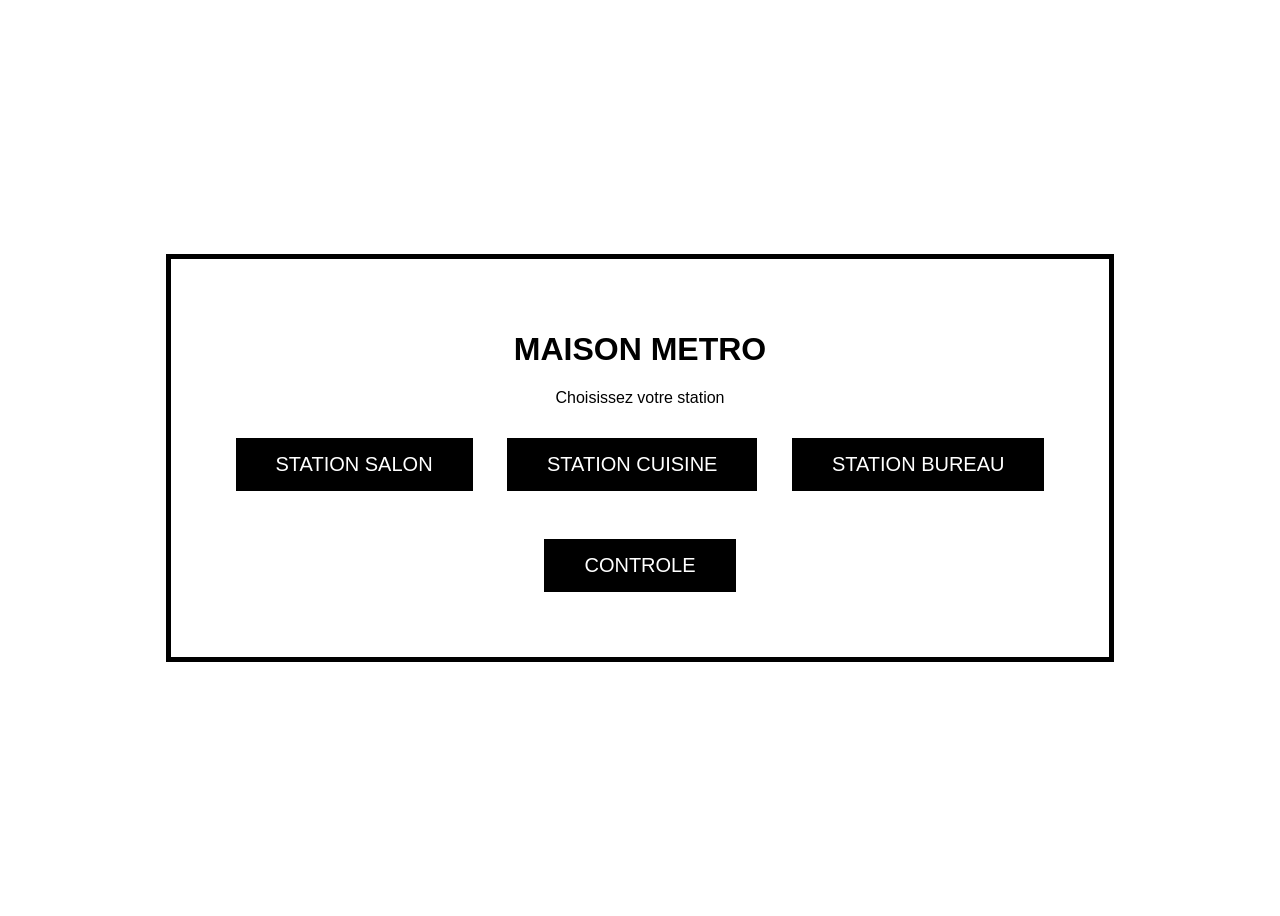
==== index.html @ 86df5e43 "Create index.html" ====
<!DOCTYPE html>
<html>
<head>
<meta charset="UTF-8">
<title>Maison Metro Hub</title>
<link rel="stylesheet" href="style.css">
<style>
body{
    background:white;
    color:black;
    font-family:Montserrat, sans-serif;
    display:flex;
    justify-content:center;
    align-items:center;
    height:100vh;
}
.container{
    border:5px solid black;
    padding:50px;
    text-align:center;
}
button{
    background:black;
    color:white;
    border:none;
    padding:15px 40px;
    margin:15px;
    font-size:20px;
    cursor:pointer;
}
button:hover{
    background:#333;
}
</style>
</head>
<body>
<div class="container">
    <h1>MAISON METRO</h1>
    <p>Choisissez votre station</p>

    <button onclick="location.href='station1.html'">STATION SALON</button>
    <button onclick="location.href='station2.html'">STATION CUISINE</button>
    <button onclick="location.href='station3.html'">STATION BUREAU</button>
    <br><br>
    <button onclick="location.href='control.html'">CONTROLE</button>
</div>
</body>
</html>
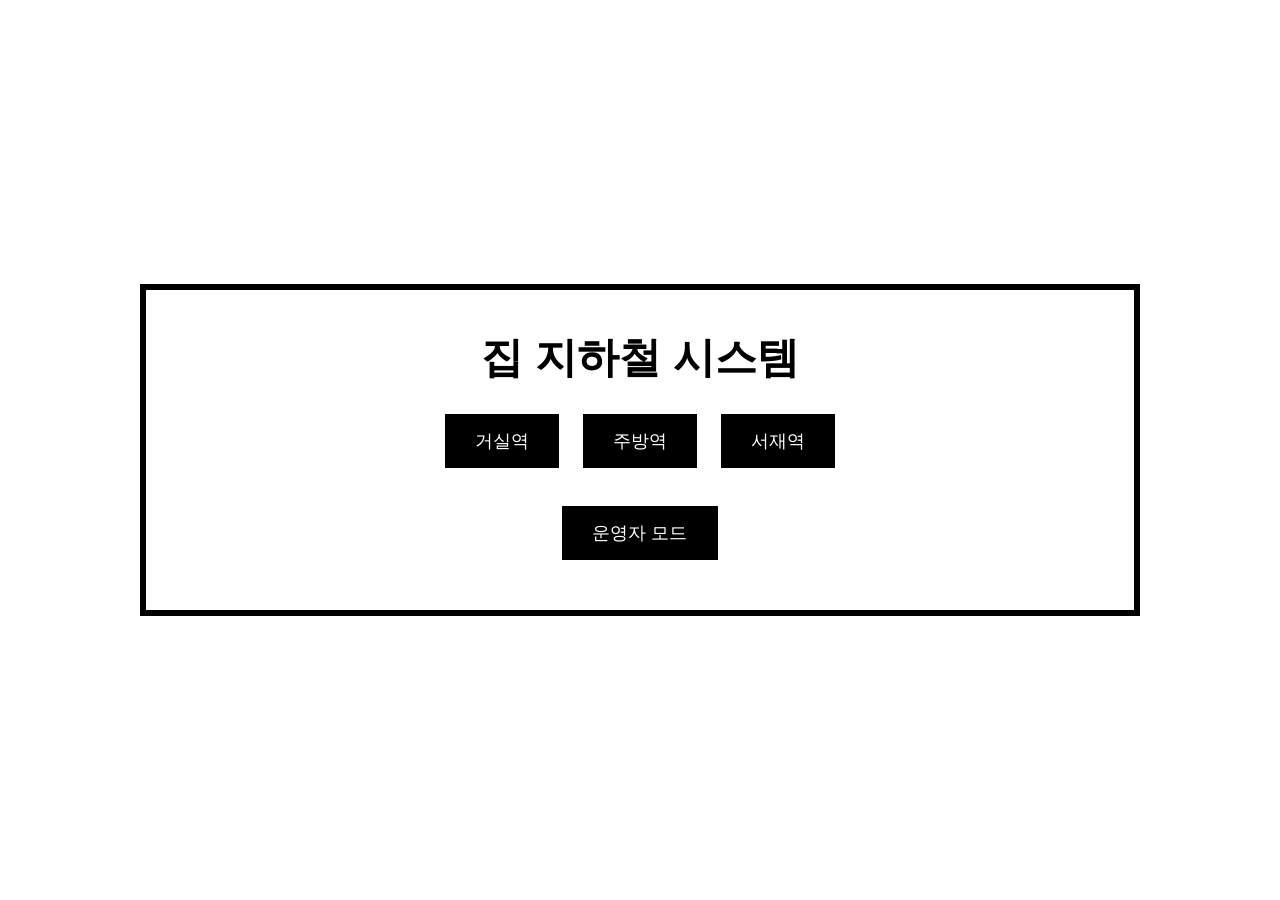
==== commit 33df7178: "Update index.html" ====
--- a/index.html
+++ b/index.html
@@ -2,47 +2,20 @@
 <html>
 <head>
 <meta charset="UTF-8">
-<title>Maison Metro Hub</title>
 <link rel="stylesheet" href="style.css">
-<style>
-body{
-    background:white;
-    color:black;
-    font-family:Montserrat, sans-serif;
-    display:flex;
-    justify-content:center;
-    align-items:center;
-    height:100vh;
-}
-.container{
-    border:5px solid black;
-    padding:50px;
-    text-align:center;
-}
-button{
-    background:black;
-    color:white;
-    border:none;
-    padding:15px 40px;
-    margin:15px;
-    font-size:20px;
-    cursor:pointer;
-}
-button:hover{
-    background:#333;
-}
-</style>
+<title>집 지하철 허브</title>
 </head>
 <body>
-<div class="container">
-    <h1>MAISON METRO</h1>
-    <p>Choisissez votre station</p>
 
-    <button onclick="location.href='station1.html'">STATION SALON</button>
-    <button onclick="location.href='station2.html'">STATION CUISINE</button>
-    <button onclick="location.href='station3.html'">STATION BUREAU</button>
+<div class="board" style="text-align:center;">
+    <div class="line">집 지하철 시스템</div>
+    <br>
+    <button onclick="location.href='station1.html'">거실역</button>
+    <button onclick="location.href='station2.html'">주방역</button>
+    <button onclick="location.href='station3.html'">서재역</button>
     <br><br>
-    <button onclick="location.href='control.html'">CONTROLE</button>
+    <button onclick="location.href='control.html'">운영자 모드</button>
 </div>
+
 </body>
 </html>
--- a/style.css
+++ b/style.css
@@ -0,0 +1,66 @@
+body{
+    margin:0;
+    background:#ffffff;
+    color:#000000;
+    font-family: 'Noto Sans KR', sans-serif;
+    display:flex;
+    justify-content:center;
+    align-items:center;
+    height:100vh;
+}
+
+.board{
+    width:90%;
+    max-width:1000px;
+    border:6px solid black;
+    padding:40px;
+    box-sizing:border-box;
+}
+
+.header{
+    display:flex;
+    justify-content:space-between;
+    align-items:center;
+    border-bottom:4px solid black;
+    padding-bottom:20px;
+    margin-bottom:30px;
+}
+
+.line{
+    font-size:42px;
+    font-weight:900;
+}
+
+.station{
+    font-size:32px;
+    font-weight:700;
+}
+
+.time{
+    font-size:22px;
+}
+
+.section{
+    display:flex;
+    justify-content:space-between;
+    font-size:28px;
+    border-bottom:2px solid black;
+    padding:15px 0;
+}
+
+.big{
+    font-size:64px;
+    font-weight:900;
+}
+button{
+    background:black;
+    color:white;
+    border:none;
+    padding:15px 30px;
+    font-size:18px;
+    margin:10px;
+    cursor:pointer;
+}
+button:hover{
+    background:#333;
+}
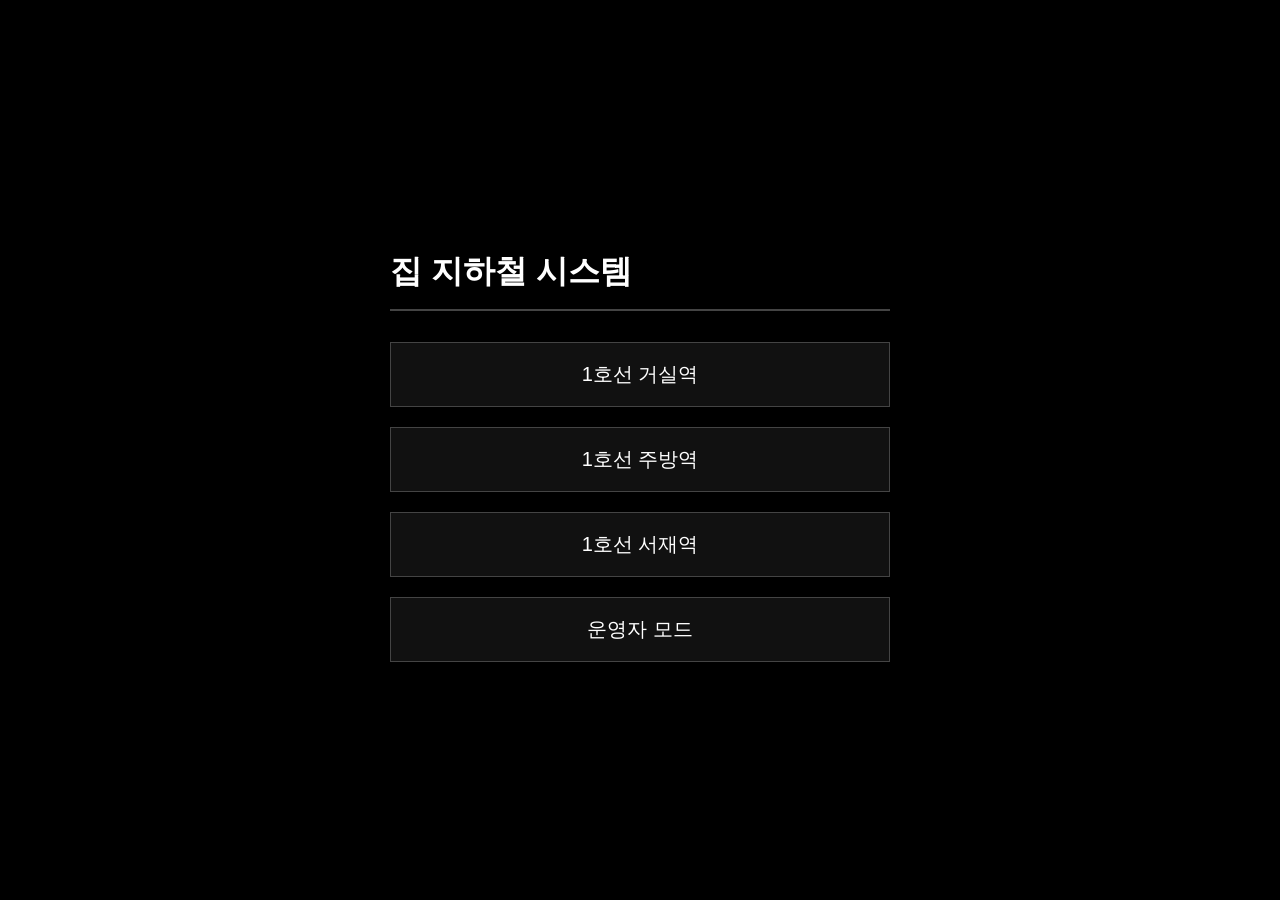
==== commit ae64626e: "Update index.html" ====
--- a/index.html
+++ b/index.html
@@ -1,20 +1,51 @@
 <!DOCTYPE html>
-<html>
+<html lang="ko">
 <head>
 <meta charset="UTF-8">
-<link rel="stylesheet" href="style.css">
 <title>집 지하철 허브</title>
+<style>
+body{
+    margin:0;
+    background:#000;
+    color:#fff;
+    font-family:Arial, Helvetica, sans-serif;
+    display:flex;
+    justify-content:center;
+    align-items:center;
+    height:100vh;
+}
+.box{
+    width:500px;
+}
+h1{
+    border-bottom:2px solid #444;
+    padding-bottom:15px;
+}
+button{
+    width:100%;
+    padding:18px;
+    margin:10px 0;
+    background:#111;
+    color:#fff;
+    border:1px solid #444;
+    font-size:20px;
+    cursor:pointer;
+}
+button:hover{
+    background:#222;
+}
+</style>
 </head>
 <body>
 
-<div class="board" style="text-align:center;">
-    <div class="line">집 지하철 시스템</div>
-    <br>
-    <button onclick="location.href='station1.html'">거실역</button>
-    <button onclick="location.href='station2.html'">주방역</button>
-    <button onclick="location.href='station3.html'">서재역</button>
-    <br><br>
-    <button onclick="location.href='control.html'">운영자 모드</button>
+<div class="box">
+<h1>집 지하철 시스템</h1>
+
+<button onclick="location.href='station1.html'">1호선 거실역</button>
+<button onclick="location.href='station2.html'">1호선 주방역</button>
+<button onclick="location.href='station3.html'">1호선 서재역</button>
+<br>
+<button onclick="location.href='control.html'">운영자 모드</button>
 </div>
 
 </body>
